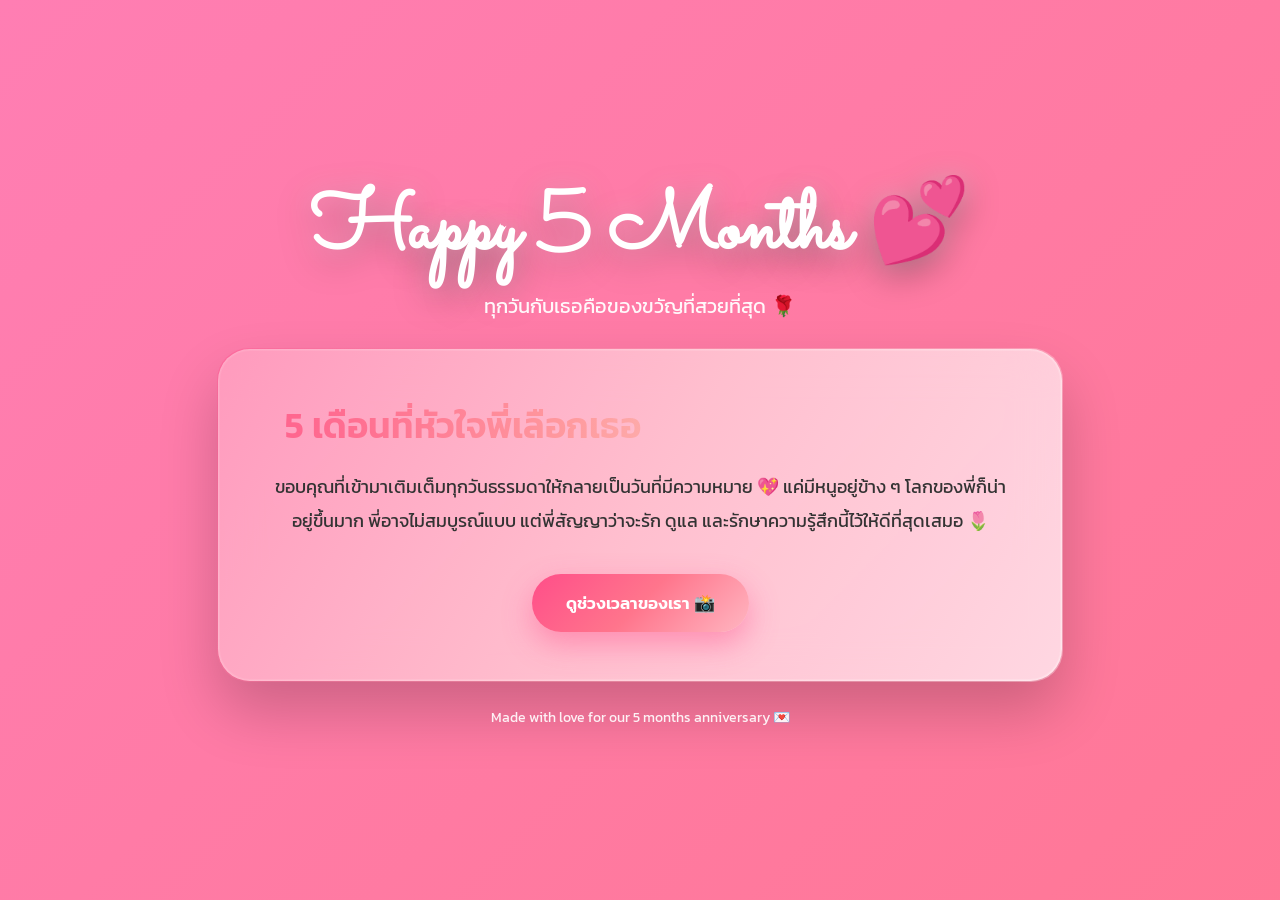
==== index.html @ 89b43044 "Add files via upload" ====
<!doctype html>
<html lang="th">
<head>
<meta charset="utf-8" />
<meta name="viewport" content="width=device-width,initial-scale=1" />
<title>Happy 5 Months 💖</title>

<link href="https://fonts.googleapis.com/css2?family=Kanit:wght@300;400;600;700&family=Sacramento&display=swap" rel="stylesheet">

<style>
:root{
  --pink:#ff5f9e;
  --soft:#ffe6f0;
  --glass:rgba(255,255,255,0.55);
  --border:rgba(255,255,255,0.4);
  --text:#333;
}

*{box-sizing:border-box}

body{
  margin:0;
  font-family:'Kanit',sans-serif;
  min-height:100vh;
  background:linear-gradient(135deg,#ff7eb3,#ff758c,#ffb6c1,#ffe6f0);
  background-size:400% 400%;
  animation:bgMove 18s ease infinite;
  display:flex;
  justify-content:center;
  align-items:center;
}

@keyframes bgMove{
  0%{background-position:0% 50%}
  50%{background-position:100% 50%}
  100%{background-position:0% 50%}
}

.app{
  width:100%;
  max-width:900px;
  padding:28px;
}

/* ===== Header ===== */
header{
  text-align:center;
  margin-bottom:28px;
  color:#fff;
}

.title{
  font-family:'Sacramento',cursive;
  font-size:82px;
  margin:0;
  text-shadow:
    0 10px 35px rgba(0,0,0,.35),
    0 0 25px rgba(255,255,255,.35);
  animation:float 3s ease-in-out infinite alternate;
}

@keyframes float{
  from{transform:translateY(0)}
  to{transform:translateY(-10px)}
}

.subtitle{
  font-size:20px;
  opacity:.95;
}

/* ===== Card ===== */
.card{
  position:relative;
  background:var(--glass);
  backdrop-filter:blur(22px);
  border-radius:32px;
  padding:48px;
  border:1px solid var(--border);
  box-shadow:
    0 30px 60px rgba(0,0,0,.2),
    inset 0 0 0 1px rgba(255,255,255,.2);
  animation:cardIn .9s ease;
}

@keyframes cardIn{
  from{opacity:0;transform:translateY(30px) scale(.95)}
  to{opacity:1;transform:none}
}

/* glow border */
.card::before{
  content:"";
  position:absolute;
  inset:-2px;
  border-radius:inherit;
  background:linear-gradient(120deg,#ff4e89,#ffb6c1,#fff);
  opacity:.35;
  z-index:-1;
}

/* ===== Text ===== */
h2 {
  display: inline-block;
  margin: 0 18px;
  font-size: 36px;
  font-weight: 600;
  text-align: center;

  background-image: linear-gradient(
    90deg,
    #ff4e89 0%,
    #ff6f91 35%,
    #ff9a9e 65%,
    #fad0c4 100%
  );

  background-size: 200% 200%;
  background-position: center;

  -webkit-background-clip: text;
  background-clip: text;
  -webkit-text-fill-color: transparent;
}


p{
  font-size:18px;
  line-height:1.9;
  text-align:center;
  color:var(--text);
  margin-bottom:18px;
}

/* ===== Actions ===== */
.actions{
  display:flex;
  justify-content:center;
  margin-top:36px;
}

.btn{
  padding:16px 34px;
  border-radius:999px;
  font-size:17px;
  font-weight:600;
  text-decoration:none;
  color:#fff;
  background:linear-gradient(135deg,#ff4e89,#ff758c,#ffb6c1);
  box-shadow:0 12px 30px rgba(255,78,137,.45);
  transition:.3s ease;
}

.btn:hover{
  transform:translateY(-4px) scale(1.05);
  box-shadow:0 18px 40px rgba(255,78,137,.6);
}

/* ===== Footer ===== */
footer{
  text-align:center;
  margin-top:26px;
  font-size:14px;
  color:#fff;
  opacity:.9;
}

/* ===== Mobile ===== */
@media(max-width:600px){
  .title{font-size:60px}
  .card{padding:32px}
  h2{font-size:28px}
  p{font-size:16px}
}
</style>
</head>

<body>
<div class="app">

<header>
  <h1 class="title">Happy 5 Months 💕</h1>
  <div class="subtitle">ทุกวันกับเธอคือของขวัญที่สวยที่สุด 🌹</div>
</header>

<section class="card">
  <h2>5 เดือนที่หัวใจพี่เลือกเธอ</h2>

  <p>
    ขอบคุณที่เข้ามาเติมเต็มทุกวันธรรมดาให้กลายเป็นวันที่มีความหมาย 💖
    แค่มีหนูอยู่ข้าง ๆ โลกของพี่ก็น่าอยู่ขึ้นมาก
    พี่อาจไม่สมบูรณ์แบบ แต่พี่สัญญาว่าจะรัก ดูแล
    และรักษาความรู้สึกนี้ไว้ให้ดีที่สุดเสมอ 🌷
  </p>

  <div class="actions">
    <a href="ourstory.html" class="btn">ดูช่วงเวลาของเรา 📸</a>
  </div>
</section>

<footer>
  Made with love for our 5 months anniversary 💌
</footer>

</div>
</body>
</html>
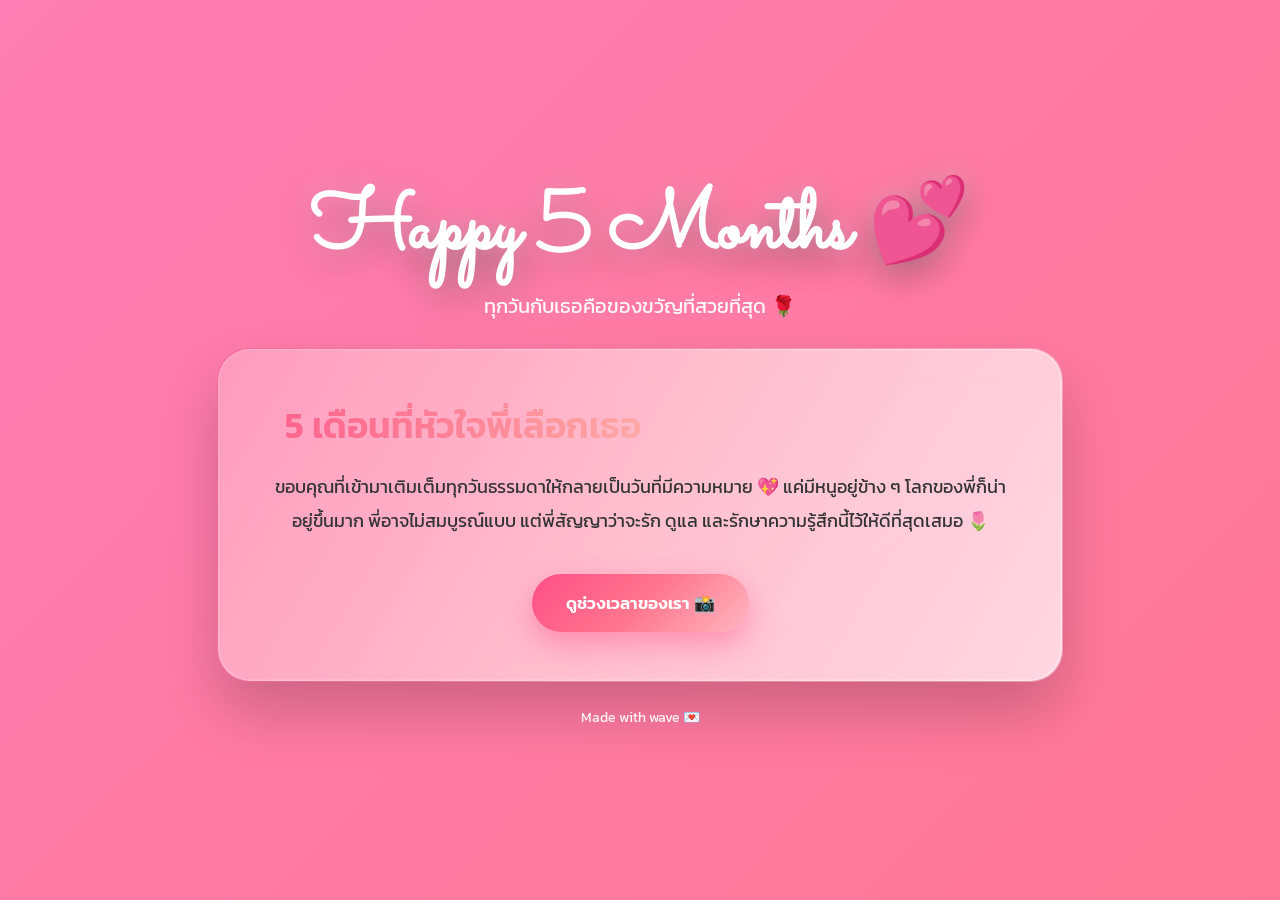
==== commit e844c46d: "Add files via upload" ====
--- a/index.html
+++ b/index.html
@@ -1,207 +1,48 @@
 <!doctype html>
 <html lang="th">
 <head>
-<meta charset="utf-8" />
-<meta name="viewport" content="width=device-width,initial-scale=1" />
-<title>Happy 5 Months 💖</title>
-
-<link href="https://fonts.googleapis.com/css2?family=Kanit:wght@300;400;600;700&family=Sacramento&display=swap" rel="stylesheet">
-
-<style>
-:root{
-  --pink:#ff5f9e;
-  --soft:#ffe6f0;
-  --glass:rgba(255,255,255,0.55);
-  --border:rgba(255,255,255,0.4);
-  --text:#333;
-}
-
-*{box-sizing:border-box}
-
-body{
-  margin:0;
-  font-family:'Kanit',sans-serif;
-  min-height:100vh;
-  background:linear-gradient(135deg,#ff7eb3,#ff758c,#ffb6c1,#ffe6f0);
-  background-size:400% 400%;
-  animation:bgMove 18s ease infinite;
-  display:flex;
-  justify-content:center;
-  align-items:center;
-}
-
-@keyframes bgMove{
-  0%{background-position:0% 50%}
-  50%{background-position:100% 50%}
-  100%{background-position:0% 50%}
-}
-
-.app{
-  width:100%;
-  max-width:900px;
-  padding:28px;
-}
-
-/* ===== Header ===== */
-header{
-  text-align:center;
-  margin-bottom:28px;
-  color:#fff;
-}
-
-.title{
-  font-family:'Sacramento',cursive;
-  font-size:82px;
-  margin:0;
-  text-shadow:
-    0 10px 35px rgba(0,0,0,.35),
-    0 0 25px rgba(255,255,255,.35);
-  animation:float 3s ease-in-out infinite alternate;
-}
-
-@keyframes float{
-  from{transform:translateY(0)}
-  to{transform:translateY(-10px)}
-}
-
-.subtitle{
-  font-size:20px;
-  opacity:.95;
-}
-
-/* ===== Card ===== */
-.card{
-  position:relative;
-  background:var(--glass);
-  backdrop-filter:blur(22px);
-  border-radius:32px;
-  padding:48px;
-  border:1px solid var(--border);
-  box-shadow:
-    0 30px 60px rgba(0,0,0,.2),
-    inset 0 0 0 1px rgba(255,255,255,.2);
-  animation:cardIn .9s ease;
-}
-
-@keyframes cardIn{
-  from{opacity:0;transform:translateY(30px) scale(.95)}
-  to{opacity:1;transform:none}
-}
-
-/* glow border */
-.card::before{
-  content:"";
-  position:absolute;
-  inset:-2px;
-  border-radius:inherit;
-  background:linear-gradient(120deg,#ff4e89,#ffb6c1,#fff);
-  opacity:.35;
-  z-index:-1;
-}
-
-/* ===== Text ===== */
-h2 {
-  display: inline-block;
-  margin: 0 18px;
-  font-size: 36px;
-  font-weight: 600;
-  text-align: center;
-
-  background-image: linear-gradient(
-    90deg,
-    #ff4e89 0%,
-    #ff6f91 35%,
-    #ff9a9e 65%,
-    #fad0c4 100%
-  );
-
-  background-size: 200% 200%;
-  background-position: center;
-
-  -webkit-background-clip: text;
-  background-clip: text;
-  -webkit-text-fill-color: transparent;
-}
-
-
-p{
-  font-size:18px;
-  line-height:1.9;
-  text-align:center;
-  color:var(--text);
-  margin-bottom:18px;
-}
-
-/* ===== Actions ===== */
-.actions{
-  display:flex;
-  justify-content:center;
-  margin-top:36px;
-}
-
-.btn{
-  padding:16px 34px;
-  border-radius:999px;
-  font-size:17px;
-  font-weight:600;
-  text-decoration:none;
-  color:#fff;
-  background:linear-gradient(135deg,#ff4e89,#ff758c,#ffb6c1);
-  box-shadow:0 12px 30px rgba(255,78,137,.45);
-  transition:.3s ease;
-}
-
-.btn:hover{
-  transform:translateY(-4px) scale(1.05);
-  box-shadow:0 18px 40px rgba(255,78,137,.6);
-}
-
-/* ===== Footer ===== */
-footer{
-  text-align:center;
-  margin-top:26px;
-  font-size:14px;
-  color:#fff;
-  opacity:.9;
-}
-
-/* ===== Mobile ===== */
-@media(max-width:600px){
-  .title{font-size:60px}
-  .card{padding:32px}
-  h2{font-size:28px}
-  p{font-size:16px}
-}
-</style>
+  <meta charset="utf-8" />
+  <meta name="viewport" content="width=device-width,initial-scale=1" />
+  <title>Happy 5 Months 💖</title>
+  <link href="https://fonts.googleapis.com/css2?family=Kanit:wght@300;400;600;700&family=Sacramento&display=swap" rel="stylesheet">
+  <link rel="stylesheet" href="index.css">
 </head>
 
 <body>
 <div class="app">
 
-<header>
-  <h1 class="title">Happy 5 Months 💕</h1>
-  <div class="subtitle">ทุกวันกับเธอคือของขวัญที่สวยที่สุด 🌹</div>
-</header>
+  <header>
+    <h1 class="title">Happy 5 Months 💕</h1>
+    <div class="subtitle">ทุกวันกับเธอคือของขวัญที่สวยที่สุด 🌹</div>
+  </header>
 
-<section class="card">
-  <h2>5 เดือนที่หัวใจพี่เลือกเธอ</h2>
+  <section class="card text-card">
+    <h2>5 เดือนที่หัวใจพี่เลือกเธอ</h2>
+    <p>
+      ขอบคุณที่เข้ามาเติมเต็มทุกวันธรรมดาให้กลายเป็นวันที่มีความหมาย 💖
+      แค่มีหนูอยู่ข้าง ๆ โลกของพี่ก็น่าอยู่ขึ้นมาก
+      พี่อาจไม่สมบูรณ์แบบ แต่พี่สัญญาว่าจะรัก ดูแล
+      และรักษาความรู้สึกนี้ไว้ให้ดีที่สุดเสมอ 🌷
+    </p>
 
-  <p>
-    ขอบคุณที่เข้ามาเติมเต็มทุกวันธรรมดาให้กลายเป็นวันที่มีความหมาย 💖
-    แค่มีหนูอยู่ข้าง ๆ โลกของพี่ก็น่าอยู่ขึ้นมาก
-    พี่อาจไม่สมบูรณ์แบบ แต่พี่สัญญาว่าจะรัก ดูแล
-    และรักษาความรู้สึกนี้ไว้ให้ดีที่สุดเสมอ 🌷
-  </p>
+    <div class="actions">
+      <a href="ourstory.html" class="btn">ดูช่วงเวลาของเรา 📸</a>
+    </div>
+  </section>
 
-  <div class="actions">
-    <a href="ourstory.html" class="btn">ดูช่วงเวลาของเรา 📸</a>
+  <!-- Modal -->
+  <div class="modal" id="modal">
+    <div class="modal-content">
+      <p id="modalText"></p>
+    </div>
   </div>
-</section>
 
-<footer>
-  Made with love for our 5 months anniversary 💌
-</footer>
+  <footer>
+    Made with wave 💌
+  </footer>
 
 </div>
+
+<script src="index.js"></script>
 </body>
 </html>
--- a/index.css
+++ b/index.css
@@ -0,0 +1,160 @@
+:root{
+  --pink:#ff5f9e;
+  --soft:#ffe6f0;
+  --glass:rgba(255,255,255,0.55);
+  --border:rgba(255,255,255,0.4);
+  --text:#333;
+}
+
+*{box-sizing:border-box;}
+
+body{
+  margin:0;
+  font-family:'Kanit',sans-serif;
+  min-height:100vh;
+  background:linear-gradient(135deg,#ff7eb3,#ff758c,#ffb6c1,#ffe6f0);
+  background-size:400% 400%;
+  animation:bgMove 18s ease infinite;
+  display:flex;
+  justify-content:center;
+  align-items:center;
+}
+
+@keyframes bgMove{
+  0%{background-position:0% 50%}
+  50%{background-position:100% 50%}
+  100%{background-position:0% 50%}
+}
+
+.app{
+  width:100%;
+  max-width:900px;
+  padding:28px;
+}
+
+/* ===== Header ===== */
+header{
+  text-align:center;
+  margin-bottom:28px;
+  color:#fff;
+}
+
+.title{
+  font-family:'Sacramento',cursive;
+  font-size:82px;
+  margin:0;
+  text-shadow:
+    0 10px 35px rgba(0,0,0,.35),
+    0 0 25px rgba(255,255,255,.35);
+  animation:float 3s ease-in-out infinite alternate;
+}
+
+@keyframes float{
+  from{transform:translateY(0)}
+  to{transform:translateY(-10px)}
+}
+
+.subtitle{
+  font-size:20px;
+  opacity:.95;
+}
+
+/* ===== Card ===== */
+.card{
+  position:relative;
+  background:var(--glass);
+  backdrop-filter:blur(22px);
+  border-radius:32px;
+  padding:48px;
+  border:1px solid var(--border);
+  box-shadow:
+    0 30px 60px rgba(0,0,0,.2),
+    inset 0 0 0 1px rgba(255,255,255,.2);
+  animation:cardIn .9s ease;
+}
+
+@keyframes cardIn{
+  from{opacity:0;transform:translateY(30px) scale(.95)}
+  to{opacity:1;transform:none}
+}
+
+/* glow border */
+.card::before{
+  content:"";
+  position:absolute;
+  inset:-2px;
+  border-radius:inherit;
+  background:linear-gradient(120deg,#ff4e89,#ffb6c1,#fff);
+  opacity:.35;
+  z-index:-1;
+}
+
+/* ===== Text ===== */
+h2 {
+  display: inline-block;
+  margin: 0 18px;
+  font-size: 36px;
+  font-weight: 600;
+  text-align: center;
+  background-image: linear-gradient(
+    90deg,
+    #ff4e89 0%,
+    #ff6f91 35%,
+    #ff9a9e 65%,
+    #fad0c4 100%
+  );
+  background-size: 200% 200%;
+  background-position: center;
+  -webkit-background-clip: text;
+  background-clip: text;
+  -webkit-text-fill-color: transparent;
+}
+
+p{
+  font-size:18px;
+  line-height:1.9;
+  text-align:center;
+  color:var(--text);
+  margin-bottom:18px;
+}
+
+/* ===== Actions ===== */
+.actions{
+  display:flex;
+  justify-content:center;
+  margin-top:36px;
+}
+
+.btn{
+  padding:16px 34px;
+  border-radius:999px;
+  font-size:17px;
+  font-weight:600;
+  text-decoration:none;
+  color:#fff;
+  background:linear-gradient(135deg,#ff4e89,#ff758c,#ffb6c1);
+  box-shadow:0 12px 30px rgba(255,78,137,.45);
+  transition:.3s ease;
+}
+
+.btn:hover{
+  transform:translateY(-4px) scale(1.05);
+  box-shadow:0 18px 40px rgba(255,78,137,.6);
+}
+
+/* ===== Footer ===== */
+footer{
+  text-align:center;
+  margin-top:26px;
+  font-size:14px;
+  color:#fff;
+  opacity:.9;
+}
+
+/* ===== Mobile ===== */
+@media(max-width:600px){
+  .title{font-size:60px}
+  .card{padding:32px}
+  h2{font-size:28px}
+  p{font-size:16px}
+}
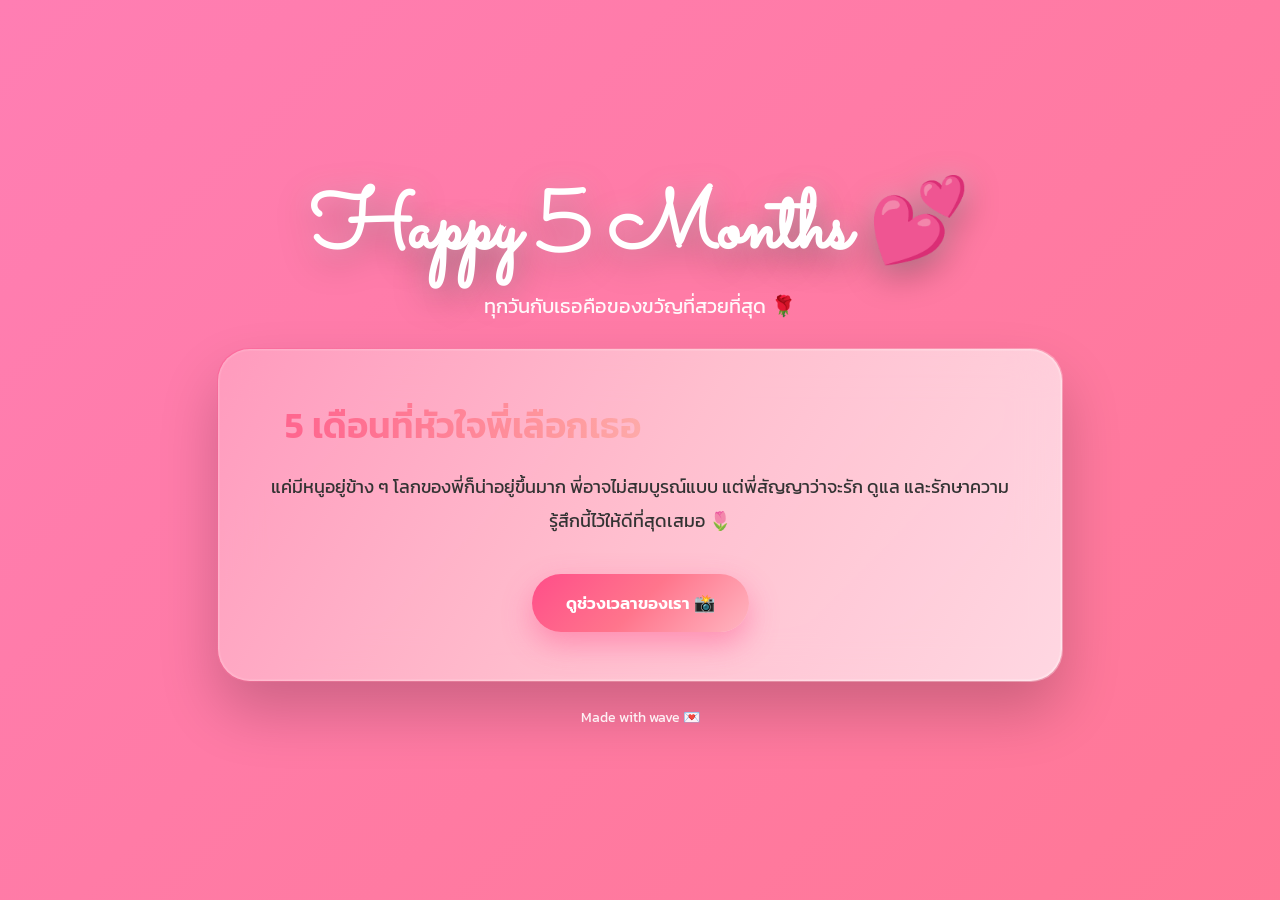
==== commit 0f5a6550: "Add files via upload" ====
--- a/index.html
+++ b/index.html
@@ -5,7 +5,193 @@
   <meta name="viewport" content="width=device-width,initial-scale=1" />
   <title>Happy 5 Months 💖</title>
   <link href="https://fonts.googleapis.com/css2?family=Kanit:wght@300;400;600;700&family=Sacramento&display=swap" rel="stylesheet">
-  <link rel="stylesheet" href="index.css">
+  <style>
+    :root{
+      --pink:#ff5f9e;
+      --soft:#ffe6f0;
+      --glass:rgba(255,255,255,0.55);
+      --border:rgba(255,255,255,0.4);
+      --text:#333;
+    }
+
+    *{box-sizing:border-box;}
+    body{
+      margin:0;
+      font-family:'Kanit',sans-serif;
+      min-height:100vh;
+      background:linear-gradient(135deg,#ff7eb3,#ff758c,#ffb6c1,#ffe6f0);
+      background-size:400% 400%;
+      animation:bgMove 18s ease infinite;
+      display:flex;
+      justify-content:center;
+      align-items:center;
+    }
+    @keyframes bgMove{
+      0%{background-position:0% 50%}
+      50%{background-position:100% 50%}
+      100%{background-position:0% 50%}
+    }
+
+    .app{
+      width:100%;
+      max-width:900px;
+      padding:28px;
+    }
+
+    header{
+      text-align:center;
+      margin-bottom:28px;
+      color:#fff;
+    }
+
+    .title{
+      font-family:'Sacramento',cursive;
+      font-size:82px;
+      margin:0;
+      text-shadow:
+        0 10px 35px rgba(0,0,0,.35),
+        0 0 25px rgba(255,255,255,.35);
+      animation:float 3s ease-in-out infinite alternate;
+    }
+    @keyframes float{
+      from{transform:translateY(0)}
+      to{transform:translateY(-10px)}
+    }
+
+    .subtitle{
+      font-size:20px;
+      opacity:.95;
+    }
+
+    .card{
+      position:relative;
+      background:var(--glass);
+      backdrop-filter:blur(22px);
+      border-radius:32px;
+      padding:48px;
+      border:1px solid var(--border);
+      box-shadow:
+        0 30px 60px rgba(0,0,0,.2),
+        inset 0 0 0 1px rgba(255,255,255,.2);
+      animation:cardIn .9s ease;
+      cursor:pointer;
+    }
+    @keyframes cardIn{
+      from{opacity:0;transform:translateY(30px) scale(.95)}
+      to{opacity:1;transform:none}
+    }
+
+    .card::before{
+      content:"";
+      position:absolute;
+      inset:-2px;
+      border-radius:inherit;
+      background:linear-gradient(120deg,#ff4e89,#ffb6c1,#fff);
+      opacity:.35;
+      z-index:-1;
+    }
+
+    h2 {
+      display: inline-block;
+      margin: 0 18px;
+      font-size: 36px;
+      font-weight: 600;
+      text-align: center;
+      background-image: linear-gradient(
+        90deg,
+        #ff4e89 0%,
+        #ff6f91 35%,
+        #ff9a9e 65%,
+        #fad0c4 100%
+      );
+      background-size: 200% 200%;
+      background-position: center;
+      -webkit-background-clip: text;
+      background-clip: text;
+      -webkit-text-fill-color: transparent;
+    }
+
+    p{
+      font-size:18px;
+      line-height:1.9;
+      text-align:center;
+      color:var(--text);
+      margin-bottom:18px;
+    }
+
+    .actions{
+      display:flex;
+      justify-content:center;
+      margin-top:36px;
+    }
+
+    .btn{
+      padding:16px 34px;
+      border-radius:999px;
+      font-size:17px;
+      font-weight:600;
+      text-decoration:none;
+      color:#fff;
+      background:linear-gradient(135deg,#ff4e89,#ff758c,#ffb6c1);
+      box-shadow:0 12px 30px rgba(255,78,137,.45);
+      transition:.3s ease;
+    }
+
+    .btn:hover{
+      transform:translateY(-4px) scale(1.05);
+      box-shadow:0 18px 40px rgba(255,78,137,.6);
+    }
+
+    footer{
+      text-align:center;
+      margin-top:26px;
+      font-size:14px;
+      color:#fff;
+      opacity:.9;
+    }
+
+    @media(max-width:600px){
+      .title{font-size:60px}
+      .card{padding:32px}
+      h2{font-size:28px}
+      p{font-size:16px}
+    }
+
+    /* ===== Modal ===== */
+    .modal{
+      display:none;
+      position:fixed;
+      inset:0;
+      justify-content:center;
+      align-items:center;
+      background:rgba(0,0,0,0.5);
+      z-index:1000;
+    }
+
+    .modal-content{
+      background:#fff;
+      padding:28px;
+      border-radius:24px;
+      max-width:80%;
+      text-align:center;
+      position:relative;
+    }
+
+    .modal-content img{
+      max-width:100%;
+      border-radius:16px;
+    }
+
+    .closeModal{
+      position:absolute;
+      top:12px;
+      right:16px;
+      font-size:24px;
+      font-weight:bold;
+      color:#333;
+      cursor:pointer;
+    }
+  </style>
 </head>
 
 <body>
@@ -16,23 +202,24 @@
     <div class="subtitle">ทุกวันกับเธอคือของขวัญที่สวยที่สุด 🌹</div>
   </header>
 
-  <section class="card text-card">
+  <section class="card text-card" data-detail="ขอบคุณที่เข้ามาเติมเต็มทุกวันธรรมดาให้กลายเป็นวันที่มีความหมาย 💖">
     <h2>5 เดือนที่หัวใจพี่เลือกเธอ</h2>
     <p>
-      ขอบคุณที่เข้ามาเติมเต็มทุกวันธรรมดาให้กลายเป็นวันที่มีความหมาย 💖
       แค่มีหนูอยู่ข้าง ๆ โลกของพี่ก็น่าอยู่ขึ้นมาก
       พี่อาจไม่สมบูรณ์แบบ แต่พี่สัญญาว่าจะรัก ดูแล
       และรักษาความรู้สึกนี้ไว้ให้ดีที่สุดเสมอ 🌷
     </p>
 
     <div class="actions">
-      <a href="ourstory.html" class="btn">ดูช่วงเวลาของเรา 📸</a>
+      <a href="timeline.html" class="btn">ดูช่วงเวลาของเรา 📸</a>
     </div>
   </section>
 
   <!-- Modal -->
   <div class="modal" id="modal">
     <div class="modal-content">
+      <span class="closeModal" id="closeModal">&times;</span>
+      <img id="modalImg" style="display:none;">
       <p id="modalText"></p>
     </div>
   </div>
@@ -43,6 +230,39 @@
 
 </div>
 
-<script src="index.js"></script>
+<script>
+  const modal = document.getElementById('modal');
+  const modalImg = document.getElementById('modalImg');
+  const modalText = document.getElementById('modalText');
+  const closeModal = document.getElementById('closeModal');
+
+  document.querySelectorAll('.text-card').forEach(card=>{
+    card.addEventListener('click',()=>{
+      const imgSrc = card.getAttribute('data-img');
+      const textDetail = card.getAttribute('data-detail');
+      
+      if(imgSrc){
+        modalImg.src = imgSrc;
+        modalImg.style.display = "block";
+        modalText.style.display = "none";
+      } else if(textDetail){
+        modalText.textContent = textDetail;
+        modalText.style.display = "block";
+        modalImg.style.display = "none";
+      }
+      
+      modal.style.display = 'flex';
+    });
+  });
+
+  closeModal.addEventListener('click',()=>{
+    modal.style.display='none';
+    modalImg.src = "";
+  });
+
+  window.addEventListener('click',e=>{
+    if(e.target===modal) modal.style.display='none';
+  });
+</script>
 </body>
 </html>
